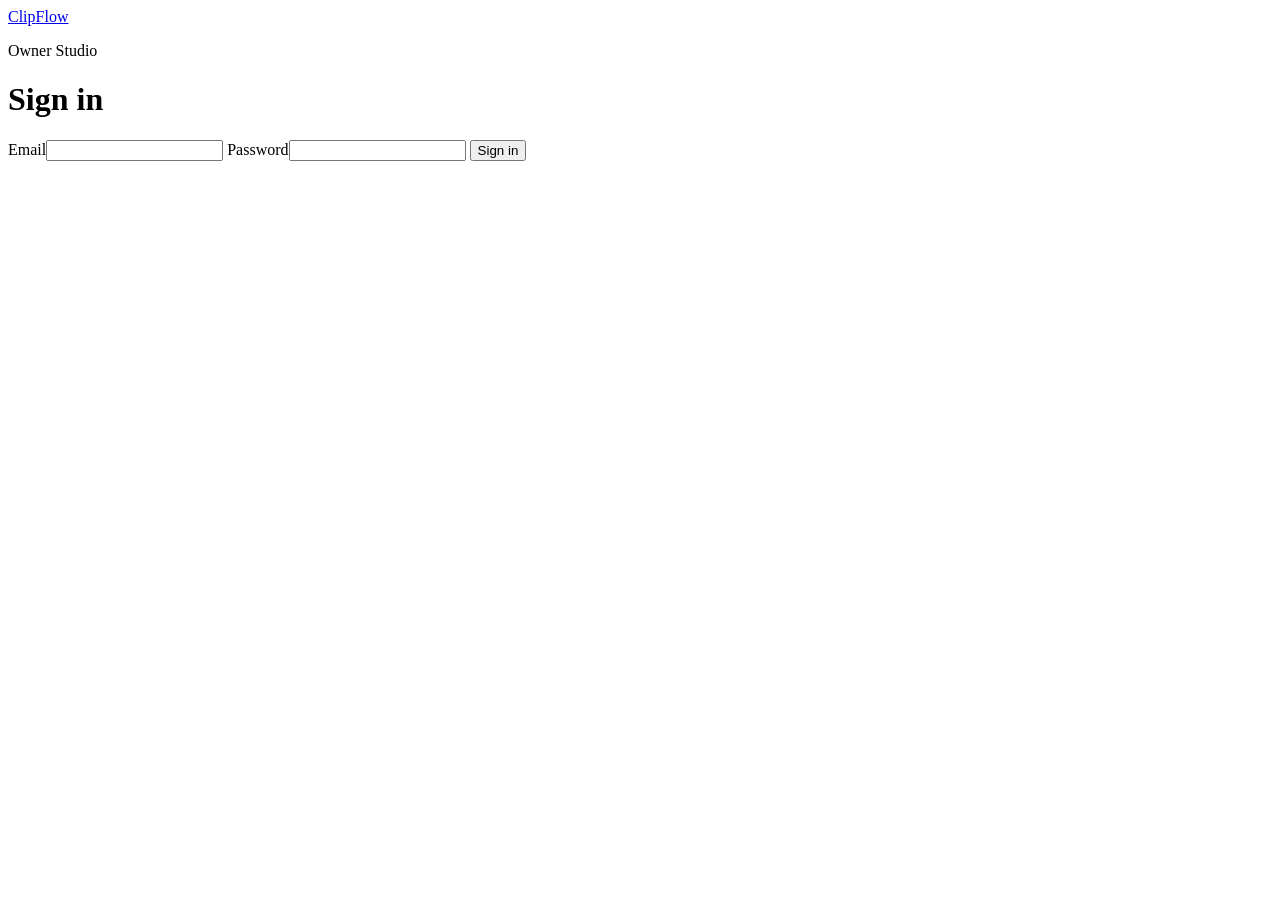
==== clipflow/ui/signin.html @ 7b1e8650 "Connect private owner auth, R2 media and budgeted captions" ====
<!doctype html>
<html lang="en">
<head>
  <meta charset="utf-8">
  <meta name="viewport" content="width=device-width, initial-scale=1">
  <title>Sign in · ClipFlow</title>
  <link rel="stylesheet" href="/app.css">
  <script src="/signin.js" defer></script>
</head>
<body>
<header><div class="bar"><a class="brand" href="/">Clip<span>Flow</span></a></div></header>
<main class="signin">
  <p class="eyebrow">Owner Studio</p>
  <h1>Sign in</h1>
  <form id="signin">
    <label>Email<input name="email" type="email" autocomplete="username" maxlength="254" required></label>
    <label>Password<input name="password" type="password" autocomplete="current-password" maxlength="256" required></label>
    <button type="submit">Sign in</button>
    <p id="login-status" role="status"></p>
  </form>
</main>
</body>
</html>
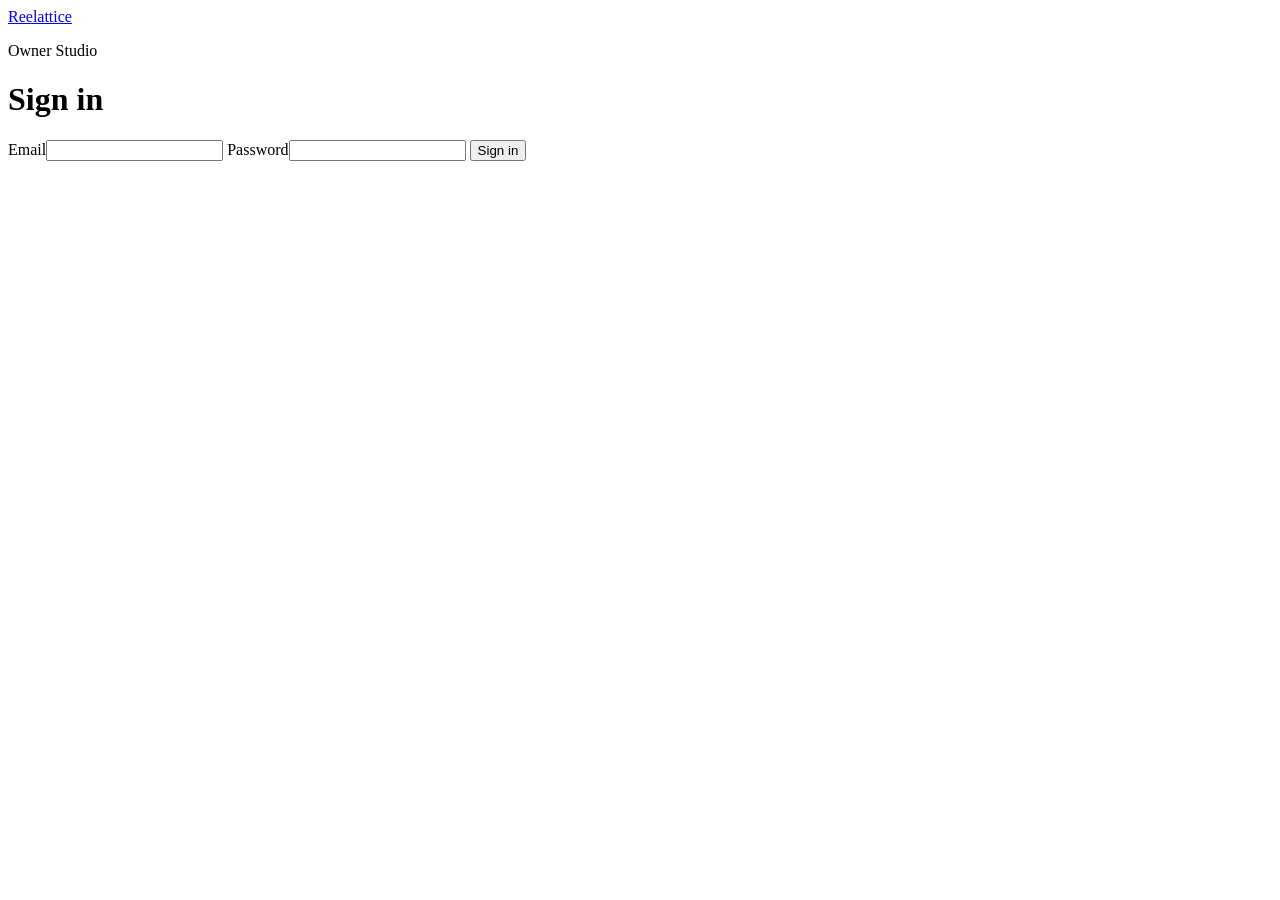
==== commit f8071b31: "Rebrand as Reelattice and connect campaign review to release scheduling" ====
--- a/clipflow/ui/signin.html
+++ b/clipflow/ui/signin.html
@@ -3,21 +3,24 @@
 <head>
   <meta charset="utf-8">
   <meta name="viewport" content="width=device-width, initial-scale=1">
-  <title>Sign in · ClipFlow</title>
+  <title>Sign in · Reelattice</title>
   <link rel="stylesheet" href="/app.css">
+  <link rel="stylesheet" href="/reelattice.css">
   <script src="/signin.js" defer></script>
 </head>
 <body>
-<header><div class="bar"><a class="brand" href="/">Clip<span>Flow</span></a></div></header>
+<header><div class="bar"><a class="brand" href="/welcome"><span class="brand-mark" aria-hidden="true"></span>Reelattice</a></div></header>
 <main class="signin">
+  <div class="signin-panel">
   <p class="eyebrow">Owner Studio</p>
   <h1>Sign in</h1>
   <form id="signin">
-    <label>Email<input name="email" type="email" autocomplete="username" maxlength="254" required></label>
+    <label id="signin-email">Email<input name="email" type="email" autocomplete="username" maxlength="254" required></label>
     <label>Password<input name="password" type="password" autocomplete="current-password" maxlength="256" required></label>
     <button type="submit">Sign in</button>
     <p id="login-status" role="status"></p>
   </form>
+  </div>
 </main>
 </body>
 </html>
